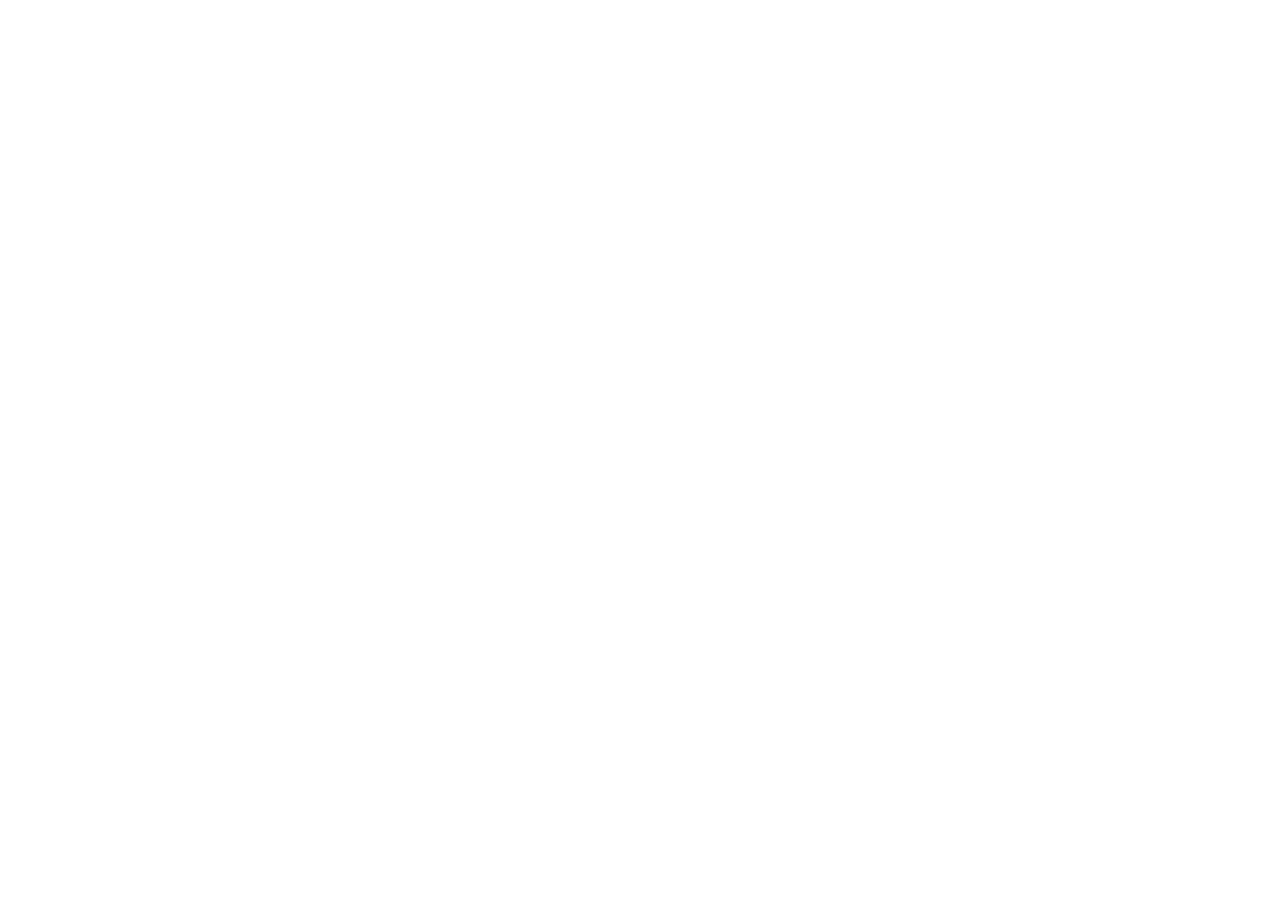
==== Portfolio.html @ 035b1855 "Add files via upload" ====
<!DOCTYPE html>
<html lang="en">
<head>
    <meta charset="UTF-8">
    <meta name="viewport" content="width=device-width, initial-scale=1.0">
    <title>Document</title>
</head>
<body>
    
</body>
</html>
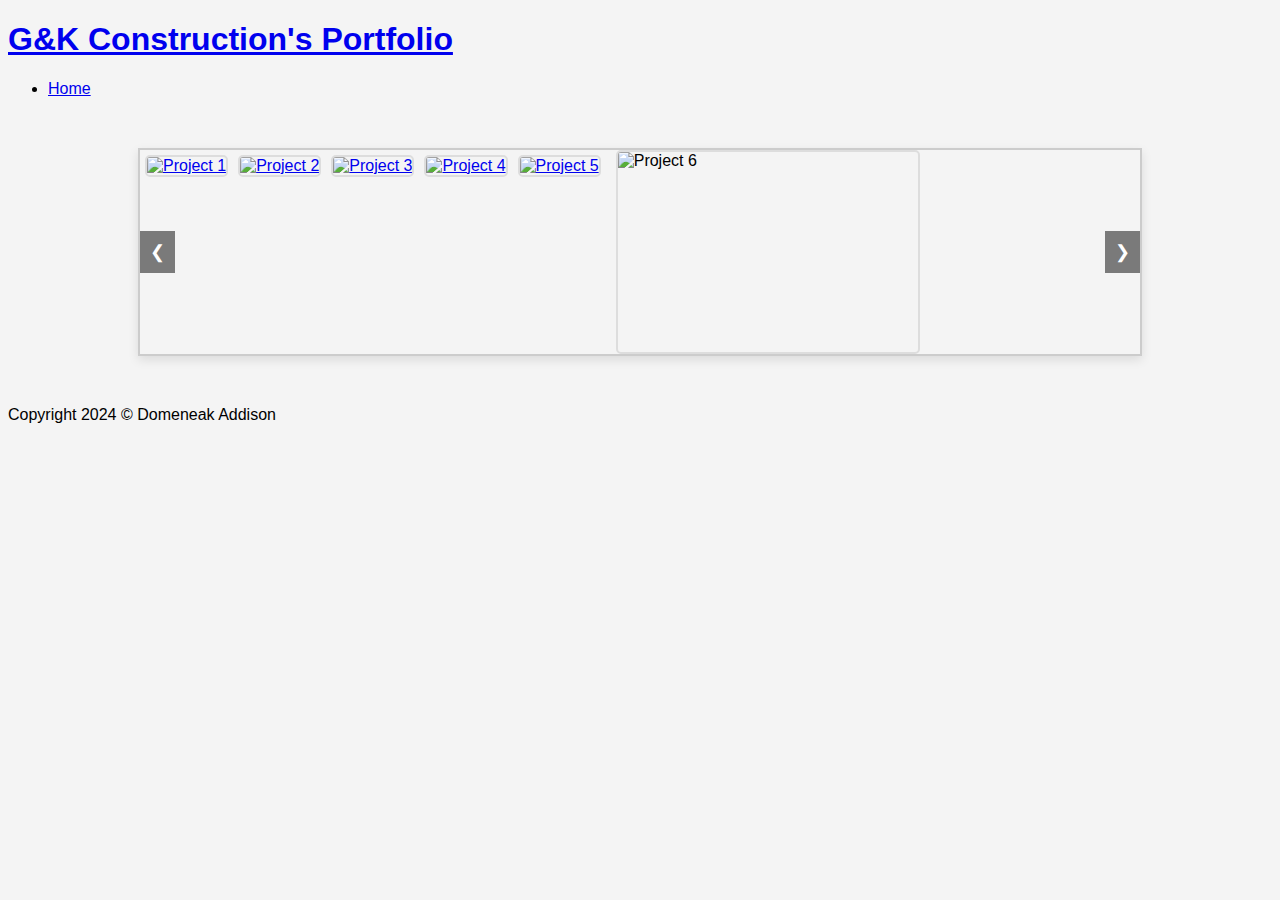
==== commit 9d647cbf: "Uploaded Portfolio Page start" ====
--- a/Portfolio.html
+++ b/Portfolio.html
@@ -3,9 +3,54 @@
 <head>
     <meta charset="UTF-8">
     <meta name="viewport" content="width=device-width, initial-scale=1.0">
-    <title>Document</title>
+    <link rel="stylesheet" href="./styles.css"/>
+    <title>G&K Construction's Portfolio</title>
 </head>
 <body>
-    
+    <header>
+        <h1 class="title"><a href="./index.html">G&K Construction's Portfolio</a></h1>
+        <nav>
+            <ul>
+                <li><a href="./index.html">Home</a></li>
+            </ul>
+        </nav>
+    </header>
+
+    <section class="portfolio-section">
+        <div class="portfolio-gallery-container">
+            <button class="arrow left" onclick="scrollLeft()">&#10094;</button>
+            
+            <div class="portfolio-gallery" id="gallery">
+                <!-- Each image links to an external site -->
+                <a href="https://www.hommati.com/3DTour-AerialVideo/625-N-Ethlyn-Rd-Gk-Homes-Winfield-Mo-63389--HPI32865132/3d-tour" target="_blank">
+                    <img src="./images/project1.jpg" alt="Project 1">
+                </a>
+                <a href="https://my.matterport.com/show/?m=AbzYZRe9Qp7" target="_blank">
+                    <img src="./images/project2.jpg" alt="Project 2">
+                </a>
+                <a href="https://my.matterport.com/show/?m=oJqkTYXpqgX" target="_blank">
+                    <img src="./images/project3.jpg" alt="Project 3">
+                </a>
+                <a href="https://my.matterport.com/show/?m=DQEA5qRRt7g&mls=1" target="_blank">
+                    <img src="./images/project4.jpg" alt="Project 4">
+                </a>
+                <a href="https://my.matterport.com/show/?m=7NLsogYh32i" target="_blank">
+                    <img src="./images/project5.jpg" alt="Project 5">
+                </a>
+                <a href="https://my.matterport.com/show/?m=oNgK8xNbR15" target="_blank"></a>
+                    <img src="./images/project6.jpg" alt="Project 6">
+                </a>
+                <!-- Can add more images as needed -->
+            </div>
+
+            <button class="arrow right" onclick="scrollRight()">&#10095;</button>
+        </div>
+    </section>
+
+    <footer>
+        Copyright 2024 © Domeneak Addison
+    </footer>
+
+    <script src="./script.js"></script>
 </body>
 </html>--- a/styles.css
+++ b/styles.css
@@ -0,0 +1,61 @@
+body {
+    font-family: Arial, sans-serif;
+    background-color: #f4f4f4;
+}
+
+.portfolio-gallery-container {
+    position: relative;
+    width: 80%;
+    max-width: 1000px;
+    margin: 50px auto;
+    overflow: hidden; /* Hide the overflowing images */
+    border: 2px solid #ccc;
+    box-shadow: 0 4px 10px rgba(0, 0, 0, 0.1);
+}
+
+.portfolio-gallery {
+    display: flex;
+    transition: transform 0.3s ease-in-out;
+    overflow: hidden;
+    width: fit-content;
+}
+
+.portfolio-gallery a {
+    flex-shrink: 0;
+    margin: 5px;
+}
+
+.portfolio-gallery img {
+    width: 300px;
+    height: 200px;
+    object-fit: cover;
+    border: 2px solid #ddd;
+    border-radius: 5px;
+    cursor: pointer;
+    transition: transform 0.3s;
+}
+
+.portfolio-gallery img:hover {
+    transform: scale(1.05);
+}
+
+.arrow {
+    position: absolute;
+    top: 50%;
+    transform: translateY(-50%);
+    background-color: rgba(0, 0, 0, 0.5);
+    color: white;
+    border: none;
+    padding: 10px;
+    cursor: pointer;
+    font-size: 18px;
+    z-index: 1;
+}
+
+.arrow.left {
+    left: 0;
+}
+
+.arrow.right {
+    right: 0;
+}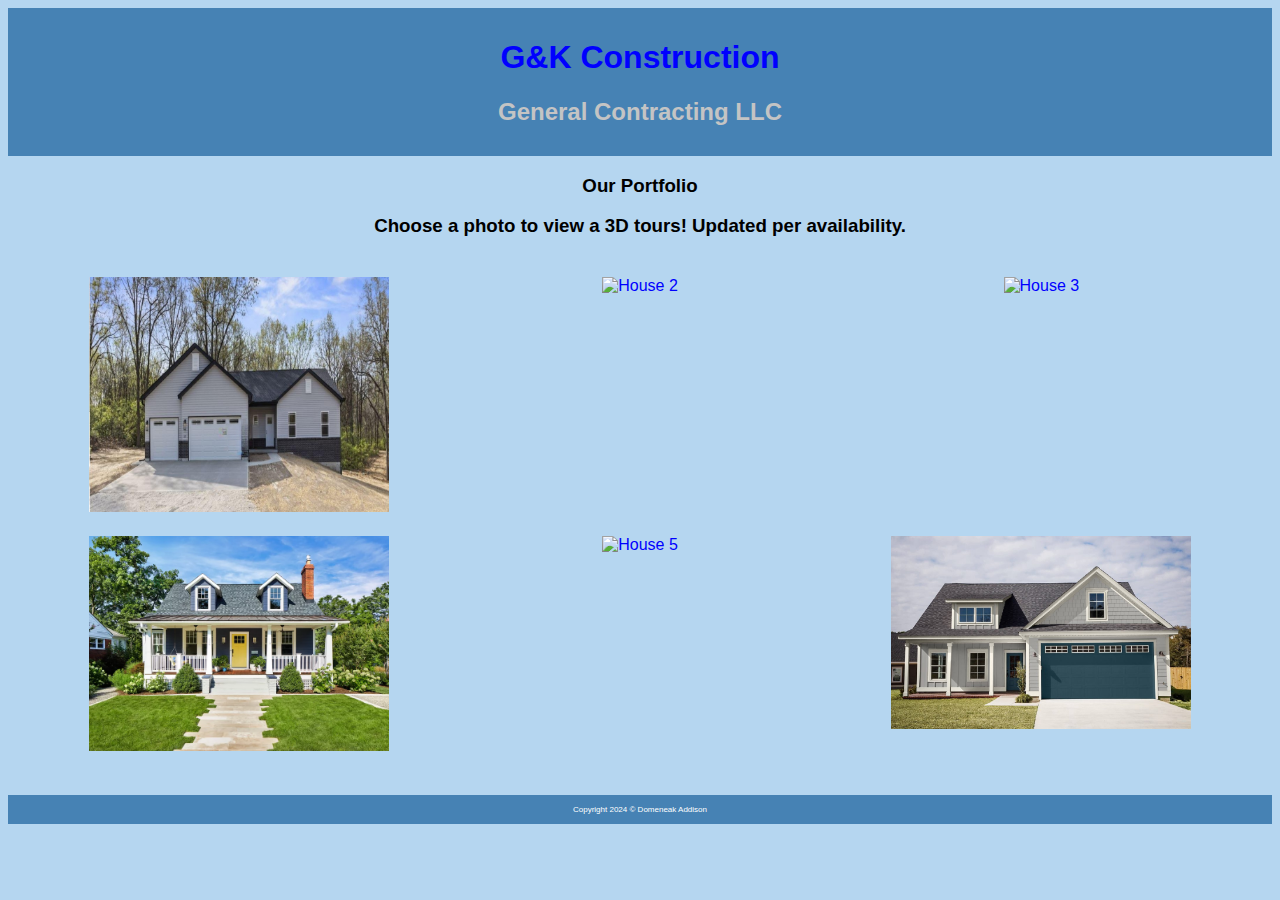
==== commit 699b291c: "Updated Portfolio CSS and JS." ====
--- a/Portfolio.html
+++ b/Portfolio.html
@@ -8,44 +8,43 @@
 </head>
 <body>
     <header>
-        <h1 class="title"><a href="./index.html">G&K Construction's Portfolio</a></h1>
-        <nav>
-            <ul>
-                <li><a href="./index.html">Home</a></li>
-            </ul>
-        </nav>
+        <h1 class="title"><a href="./index.html">G&K Construction</a></h1>
+        <h2>General Contracting LLC</h2>
     </header>
-
-    <section class="portfolio-section">
-        <div class="portfolio-gallery-container">
-            <button class="arrow left" onclick="scrollLeft()">&#10094;</button>
-            
-            <div class="portfolio-gallery" id="gallery">
-                <!-- Each image links to an external site -->
-                <a href="https://www.hommati.com/3DTour-AerialVideo/625-N-Ethlyn-Rd-Gk-Homes-Winfield-Mo-63389--HPI32865132/3d-tour" target="_blank">
-                    <img src="./images/project1.jpg" alt="Project 1">
-                </a>
-                <a href="https://my.matterport.com/show/?m=AbzYZRe9Qp7" target="_blank">
-                    <img src="./images/project2.jpg" alt="Project 2">
-                </a>
-                <a href="https://my.matterport.com/show/?m=oJqkTYXpqgX" target="_blank">
-                    <img src="./images/project3.jpg" alt="Project 3">
-                </a>
-                <a href="https://my.matterport.com/show/?m=DQEA5qRRt7g&mls=1" target="_blank">
-                    <img src="./images/project4.jpg" alt="Project 4">
-                </a>
-                <a href="https://my.matterport.com/show/?m=7NLsogYh32i" target="_blank">
-                    <img src="./images/project5.jpg" alt="Project 5">
-                </a>
-                <a href="https://my.matterport.com/show/?m=oNgK8xNbR15" target="_blank"></a>
-                    <img src="./images/project6.jpg" alt="Project 6">
-                </a>
-                <!-- Can add more images as needed -->
-            </div>
-
-            <button class="arrow right" onclick="scrollRight()">&#10095;</button>
+<h3> Our Portfolio</h3>
+<h3>Choose a photo to view a 3D tours! Updated per availability.</h3>
+    <div class="portfolio-container">
+        <div class="portfolio-item">
+            <a href="https://www.hommati.com/3DTour-AerialVideo/625-N-Ethlyn-Rd-Gk-Homes-Winfield-Mo-63389--HPI32865132/3d-tour" target="_blank">
+                <img src="./images/house1.jpg" alt="House 1">
+            </a>
         </div>
-    </section>
+        <div class="portfolio-item">
+            <a href="https://my.matterport.com/show/?m=AbzYZRe9Qp7" target="_blank">
+                <img src="./images/house2.jpg" alt="House 2">
+            </a>
+        </div>
+        <div class="portfolio-item">
+            <a href="https://my.matterport.com/show/?m=oJqkTYXpqgX" target="_blank">
+                <img src="./images/house3.jpg" alt="House 3">
+            </a>
+        </div>
+        <div class="portfolio-item">
+            <a href="https://my.matterport.com/show/?m=DQEA5qRRt7g&mls=1" target="_blank">
+                <img src="./images/house4.jpg" alt="House 4">
+            </a>
+        </div>
+        <div class="portfolio-item">
+            <a href="https://my.matterport.com/show/?m=7NLsogYh32i" target="_blank">
+                <img src="./images/house5.jpg" alt="House 5">
+            </a>
+        </div>
+        <div class="portfolio-item">
+            <a href="https://my.matterport.com/show/?m=oNgK8xNbR15" target="_blank">
+                <img src="./images/house6.jpg" alt="House 6">
+            </a>
+        </div>
+    </div>
 
     <footer>
         Copyright 2024 © Domeneak Addison
--- a/styles.css
+++ b/styles.css
@@ -1,61 +1,51 @@
+/* Main layout for the portfolio page */
 body {
-    font-family: Arial, sans-serif;
-    background-color: #f4f4f4;
+    background-color: rgb(181, 214, 240);
+    font-family: Verdana, Geneva, Tahoma, sans-serif;
+    text-align: center;
 }
 
-.portfolio-gallery-container {
-    position: relative;
-    width: 80%;
-    max-width: 1000px;
-    margin: 50px auto;
-    overflow: hidden; /* Hide the overflowing images */
-    border: 2px solid #ccc;
-    box-shadow: 0 4px 10px rgba(0, 0, 0, 0.1);
+header {
+    background-color: steelblue;
+    padding: 10px;
+    text-align: center;
 }
 
-.portfolio-gallery {
-    display: flex;
-    transition: transform 0.3s ease-in-out;
-    overflow: hidden;
-    width: fit-content;
+h2{
+    color: rgb(196, 196, 196);
 }
 
-.portfolio-gallery a {
-    flex-shrink: 0;
-    margin: 5px;
+a {
+    text-decoration: none;
+    color: blue;
 }
 
-.portfolio-gallery img {
-    width: 300px;
-    height: 200px;
-    object-fit: cover;
-    border: 2px solid #ddd;
-    border-radius: 5px;
-    cursor: pointer;
-    transition: transform 0.3s;
+.portfolio-container {
+    display: grid;
+    grid-template-columns: repeat(3, 1fr);
+    grid-gap: 20px;
+    justify-items: center;
+    margin: 40px;
 }
 
-.portfolio-gallery img:hover {
-    transform: scale(1.05);
+.portfolio-item img {
+    width: 100%;
+    max-width: 300px;
+    height: auto;
+    transition: transform 0.3s ease;
 }
 
-.arrow {
-    position: absolute;
-    top: 50%;
-    transform: translateY(-50%);
-    background-color: rgba(0, 0, 0, 0.5);
-    color: white;
-    border: none;
-    padding: 10px;
-    cursor: pointer;
-    font-size: 18px;
-    z-index: 1;
+/* Enlarge the image on hover */
+.portfolio-item img:hover {
+    transform: scale(1.2);
 }
 
-.arrow.left {
-    left: 0;
-}
-
-.arrow.right {
-    right: 0;
+/* Footer styles */
+footer {
+    background-color: steelblue;
+    padding: 10px;
+    color: white;
+    text-align: center;
+    margin-top: 40px;
+    font-size: 6pt;
 }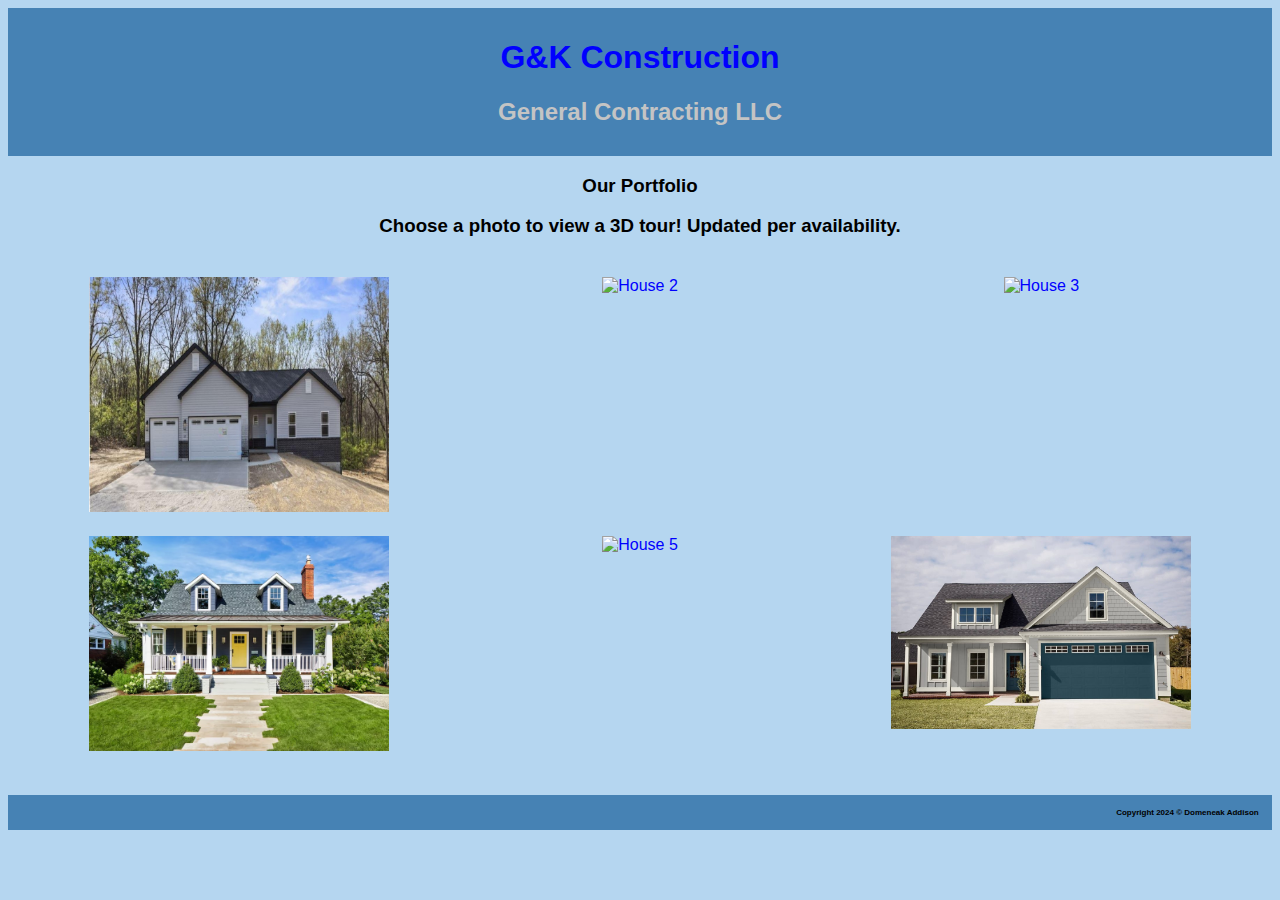
==== commit c8d86aa9: "Add files via upload" ====
--- a/Portfolio.html
+++ b/Portfolio.html
@@ -12,7 +12,7 @@
         <h2>General Contracting LLC</h2>
     </header>
 <h3> Our Portfolio</h3>
-<h3>Choose a photo to view a 3D tours! Updated per availability.</h3>
+<h3>Choose a photo to view a 3D tour! Updated per availability.</h3>
     <div class="portfolio-container">
         <div class="portfolio-item">
             <a href="https://www.hommati.com/3DTour-AerialVideo/625-N-Ethlyn-Rd-Gk-Homes-Winfield-Mo-63389--HPI32865132/3d-tour" target="_blank">
--- a/styles.css
+++ b/styles.css
@@ -42,10 +42,9 @@
 
 /* Footer styles */
 footer {
+    text-align: right;
+    font-size: 6pt;
+    font-weight: 550;
     background-color: steelblue;
-    padding: 10px;
-    color: white;
-    text-align: center;
-    margin-top: 40px;
-    font-size: 6pt;
+    padding: 10pt;
 }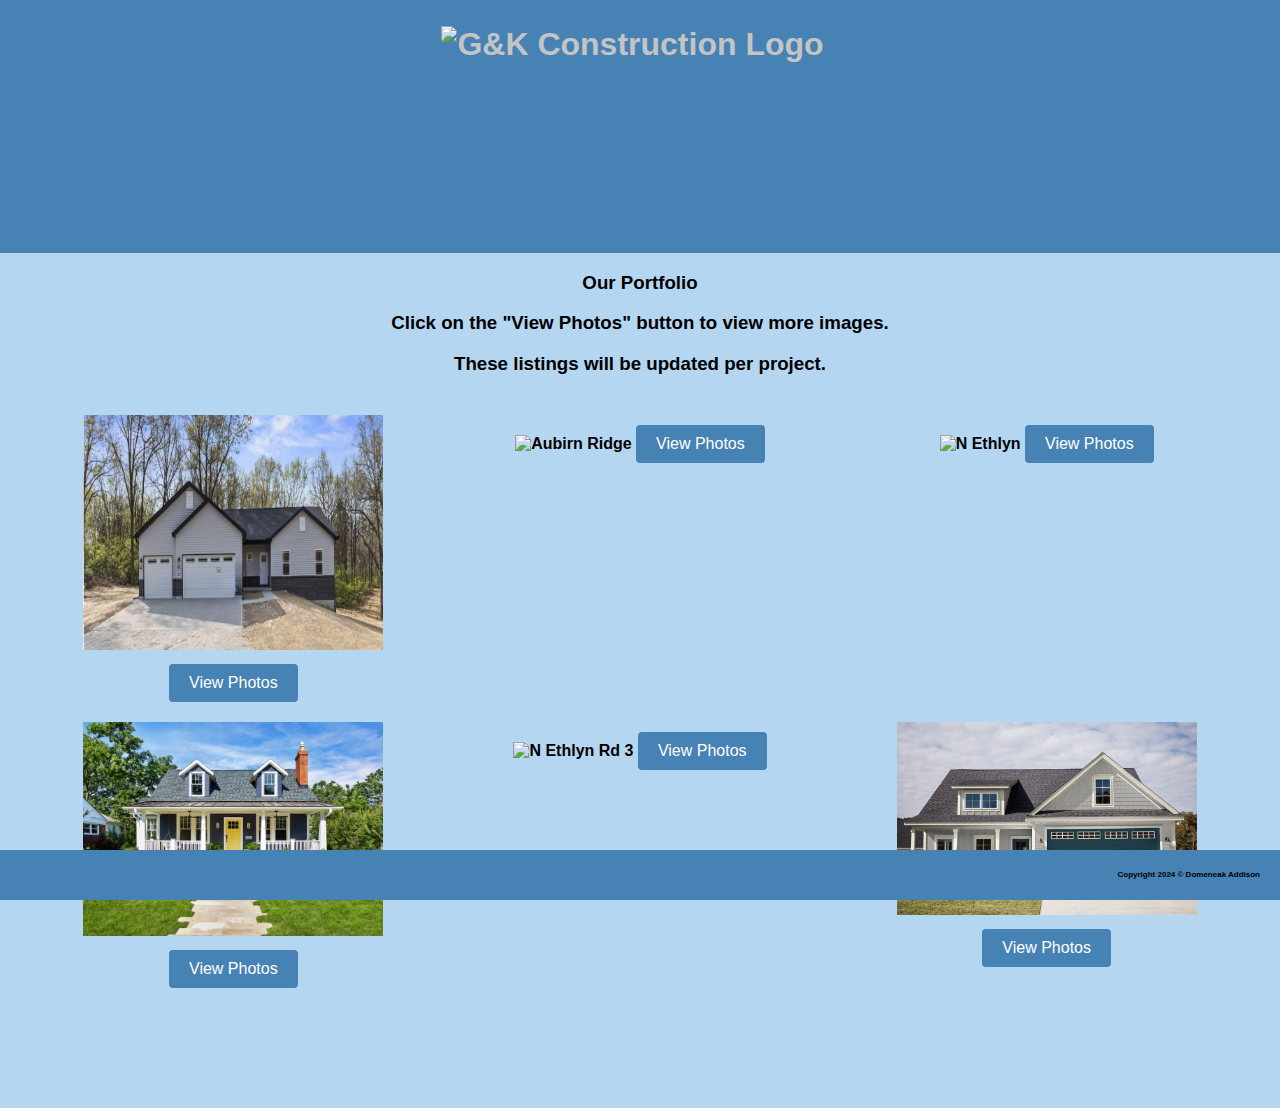
==== commit bbd87533: "Add files via upload" ====
--- a/Portfolio.html
+++ b/Portfolio.html
@@ -2,54 +2,64 @@
 <html lang="en">
 <head>
     <meta charset="UTF-8">
-    <meta name="viewport" content="width=device-width, initial-scale=1.0">
+    <meta name="viewport" content="width=device-width, initial-scale=1.0, maximum-scale=1.0, user-scalable=no, shrink-to-fit=no">
     <link rel="stylesheet" href="./styles.css"/>
     <title>G&K Construction's Portfolio</title>
 </head>
 <body>
     <header>
-        <h1 class="title"><a href="./index.html">G&K Construction</a></h1>
-        <h2>General Contracting LLC</h2>
+        <h1 class="title">
+            <a href="./index.html" class="header-link">
+                <img src="./images/G&K-Logo.jpg" alt="G&K Construction Logo" class="logo">
+            </a>
+        </h1>
     </header>
-<h3> Our Portfolio</h3>
-<h3>Choose a photo to view a 3D tour! Updated per availability.</h3>
+    <h3>Our Portfolio</h3>
+    <h3>Click on the "View Photos" button to view more images.</h3>
+    <h3>These listings will be updated per project.</h3>
+   
+    <!-- Portfolio Grid -->
     <div class="portfolio-container">
-        <div class="portfolio-item">
-            <a href="https://www.hommati.com/3DTour-AerialVideo/625-N-Ethlyn-Rd-Gk-Homes-Winfield-Mo-63389--HPI32865132/3d-tour" target="_blank">
-                <img src="./images/house1.jpg" alt="House 1">
-            </a>
+        <div class="portfolio-item" data-house="house1">
+            <img src="./images/house1.jpg" alt="625 N Ethlyn Rd">
+            <button class="view-photos-btn">View Photos</button>
         </div>
-        <div class="portfolio-item">
-            <a href="https://my.matterport.com/show/?m=AbzYZRe9Qp7" target="_blank">
-                <img src="./images/house2.jpg" alt="House 2">
-            </a>
+        <div class="portfolio-item" data-house="house2">
+            <img src="./images/house2.jpg" alt="Aubirn Ridge">
+            <button class="view-photos-btn">View Photos</button>
         </div>
-        <div class="portfolio-item">
-            <a href="https://my.matterport.com/show/?m=oJqkTYXpqgX" target="_blank">
-                <img src="./images/house3.jpg" alt="House 3">
-            </a>
+        <div class="portfolio-item" data-house="house3">
+            <img src="./images/house3.jpg" alt="N Ethlyn">
+            <button class="view-photos-btn">View Photos</button>
         </div>
-        <div class="portfolio-item">
-            <a href="https://my.matterport.com/show/?m=DQEA5qRRt7g&mls=1" target="_blank">
-                <img src="./images/house4.jpg" alt="House 4">
-            </a>
+        <div class="portfolio-item" data-house="house4">
+            <img src="./images/house4.jpg" alt="Brown North Ethlyn">
+            <button class="view-photos-btn">View Photos</button>
         </div>
-        <div class="portfolio-item">
-            <a href="https://my.matterport.com/show/?m=7NLsogYh32i" target="_blank">
-                <img src="./images/house5.jpg" alt="House 5">
-            </a>
+        <div class="portfolio-item" data-house="house5">
+            <img src="./images/house5.jpg" alt="N Ethlyn Rd 3">
+            <button class="view-photos-btn">View Photos</button>
         </div>
-        <div class="portfolio-item">
-            <a href="https://my.matterport.com/show/?m=oNgK8xNbR15" target="_blank">
-                <img src="./images/house6.jpg" alt="House 6">
-            </a>
+        <div class="portfolio-item" data-house="house6">
+            <img src="./images/house6.jpg" alt="House 6">
+            <button class="view-photos-btn">View Photos</button>
         </div>
     </div>
-
+    <!-- Slideshow Modal -->
+    <div class="slideshow-modal" id="slideshowModal" style="display: none;">
+        <span class="close-button">&times;</span>
+        <button class="prev-button">&#10094;</button>
+        <div class="slideshow-content">
+            <img src="" alt="Slideshow Image" id="slideshowImage">
+        </div>
+        <button class="next-button">&#10095;</button>
+        <div class="tour-link">
+            <a href="" target="_blank" id="virtualTourLink">View A Virtual Tour</a>
+        </div>
+    </div>
     <footer>
         Copyright 2024 © Domeneak Addison
     </footer>
-
-    <script src="./script.js"></script>
+    <script src="./portfolio.js"></script>
 </body>
-</html>+</html>
--- a/styles.css
+++ b/styles.css
@@ -1,50 +1,240 @@
 /* Main layout for the portfolio page */
 body {
     background-color: rgb(181, 214, 240);
-    font-family: Verdana, Geneva, Tahoma, sans-serif;
+    font-family: 'Rowdies', sans-serif;
+    font-weight: 550;
     text-align: center;
-}
-
+    margin: 0;
+    padding: 0;
+    padding-bottom: 60px; /* Add padding at the bottom */
+}
+body.modal-open {
+    overflow: hidden;
+}
 header {
     background-color: steelblue;
-    padding: 10px;
+    color: rgb(196, 196, 196);
+    margin: 0;
+    padding: 5px;
     text-align: center;
 }
-
-h2{
+.header-link {
+    display: flex;
+    align-items: center;
+    justify-content: center;
+    text-decoration: none;
+    color: inherit;
+}
+.logo {
+    height: 200px;
+    width: auto;
+    margin-right: 15px;
+}
+h2 {
     color: rgb(196, 196, 196);
 }
-
 a {
     text-decoration: none;
     color: blue;
 }
-
 .portfolio-container {
     display: grid;
     grid-template-columns: repeat(3, 1fr);
     grid-gap: 20px;
     justify-items: center;
     margin: 40px;
-}
-
+    margin-bottom: 60px; /* Add margin at the bottom */
+}
 .portfolio-item img {
     width: 100%;
     max-width: 300px;
     height: auto;
     transition: transform 0.3s ease;
-}
-
+    cursor: pointer;
+}
 /* Enlarge the image on hover */
 .portfolio-item img:hover {
     transform: scale(1.2);
 }
-
+/* Slideshow Modal Styles */
+.slideshow-modal {
+    position: fixed;
+    top: 0;
+    left: 0;
+    width: 100%;
+    height: 100%;
+    background-color: rgba(0, 0, 0, 0.9);
+    display: flex;
+    justify-content: center;
+    align-items: center;
+    z-index: 9999;
+}
+.slideshow-content {
+    max-width: 90%;
+    max-height: 90%;
+    display: flex;
+    justify-content: center;
+    align-items: center;
+}
+
+.slideshow-content img {
+    max-width: 100%;
+    max-height: 100%;
+    object-fit: contain;
+}
+.close-button {
+    position: absolute;
+    top: 10px;
+    right: 20px;
+    color: #fff;
+    font-size: 30px;
+    cursor: pointer;
+    z-index: 10000;
+}
+
+.view-photos-btn {
+    background-color: steelblue;
+    color: white;
+    border: none;
+    padding: 10px 20px;
+    text-align: center;
+    text-decoration: none;
+    display: inline-block;
+    font-size: 16px;
+    font-family: 'Rowdies', sans-serif;
+    font-weight: 400;
+    margin-top: 10px;
+    cursor: pointer;
+    border-radius: 4px;
+    transition: background-color 0.3s ease;
+}
+
+.view-photos-btn:hover {
+    background-color: #4682B4;
+}
+
+.prev-button,
+.next-button {
+    position: absolute;
+    top: 50%;
+    transform: translateY(-50%);
+    background-color: rgba(0, 0, 0, 0.5);
+    color: white;
+    padding: 10px;
+    font-size: 20px;
+    border: none;
+    cursor: pointer;
+    z-index: 10000;
+}
+
+.prev-button {
+    left: 10px;
+}
+
+.next-button {
+    right: 10px;
+}
+.prev-button:hover,
+.next-button:hover {
+    background-color: rgba(0, 0, 0, 0.8);
+}
+.tour-link {
+    position: fixed;
+    bottom: 30px;
+    left: 50%;
+    transform: translateX(-50%);
+    z-index: 10000;
+}
+.tour-link a {
+    display: inline-block;
+    padding: 12px 24px;
+    background-color: steelblue;
+    color: white;
+    text-decoration: none;
+    border-radius: 5px;
+    transition: background-color 0.3s;
+    font-weight: bold;
+}
+.tour-link a:hover {
+    background-color: #4682B4;
+}
+/* Loading indicator styles */
+.loading-indicator {
+    display: none;
+    position: fixed;
+    top: 50%;
+    left: 50%;
+    transform: translate(-50%, -50%);
+    color: white;
+    font-size: 20px;
+    z-index: 10000;
+}
 /* Footer styles */
 footer {
     text-align: right;
     font-size: 6pt;
     font-weight: 550;
     background-color: steelblue;
-    padding: 10pt;
-}+    padding: 15pt;
+    position: fixed;
+    bottom: 0;
+    left: 0;
+    right: 0;
+    height: 10px; /* Add a fixed height */
+}
+/* Mobile Responsiveness */
+@media screen and (max-width: 768px) {
+    .logo {
+        width: auto;
+        height: 200px;
+        margin: 10px auto;
+    }
+    .portfolio-container {
+        grid-template-columns: repeat(2, 1fr);
+        margin: 20px;
+        margin-bottom: 60px; /* Add margin at the bottom */
+    }
+    .portfolio-item img:hover {
+        transform: scale(1.1);
+    }
+    .slideshow-content {
+        width: 95%;
+        height: 70vh;
+    }
+    .close-button {
+        top: 10px;
+        right: 20px;
+        font-size: 30px;
+    }
+    .prev-button,
+    .next-button {
+        padding: 12px;
+        font-size: 20px;
+    }
+}
+@media screen and (max-width: 480px) {
+    .portfolio-container {
+        grid-template-columns: 1fr;
+        margin-bottom: 60px; /* Add margin at the bottom */
+    }
+    .slideshow-content {
+        height: 60vh;
+    }
+    .prev-button {
+        left: 10px;
+    }
+    .next-button {
+        right: 10px;
+    }
+    .tour-link {
+        bottom: 20px;
+    }
+}
+/* Ensure modal is on top */
+.modal-open {
+    overflow: hidden;
+}
+
+.slideshow-modal {
+    overflow: hidden;
+}
